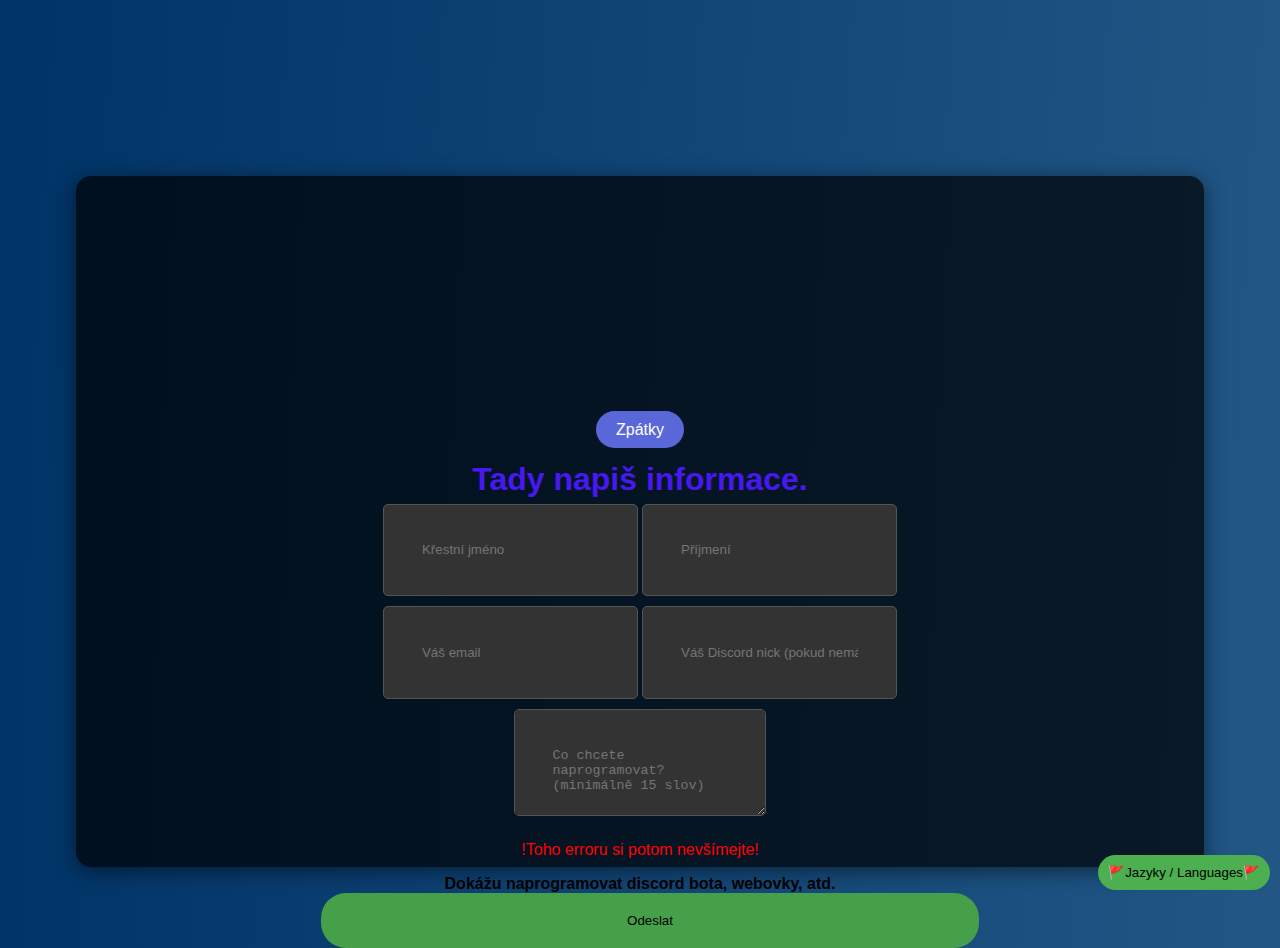
==== obednavka.html @ 57113e59 "Add files via upload" ====
<!DOCTYPE html>
<html lang="cs">
<head>
    <meta charset="UTF-8">
    <link rel="shortcut icon" type="image/x-icon" href="sisky-velke-removebg-preview.png">
    <meta name="viewport" content="width=device-width, initial-scale=1.0">
    <title>Zakázky</title>
    <link rel="stylesheet" href="obědnávka.css">
</head>
<body>
    <div class="container">
        <a href="https://siskayt.github.io" class="Back to main page" id="back-to-main-page">Zpátky</a>
        <H1>Tady napiš informace.</H1>
        <div>
            <input class="psaci" type="text" id="first-name" placeholder="Křestní jméno" required>
            <input class="psaci" type="text" id="last-name" placeholder="Příjmení" required>
            <input class="psaci" type="email" id="email" placeholder="Váš email" required>
            <input class="psaci" type="text" id="discord" placeholder="Váš Discord nick (pokud nemáte, nechte -)" required>
            <textarea class="psaci" id="request" placeholder="Co chcete naprogramovat? (minimálně 15 slov)" required></textarea>
            <p class="error-message">!Toho erroru si potom nevšímejte!</p>
            <b>Dokážu naprogramovat discord bota, webovky, atd.</b>
            <div class="submit-button">
                <button type="button" class="btn submit-button" onclick="submitRequest()" id="submit-button">Odeslat</button>
            </div>
    </div>
    <div class="language-bar" id="language-bar">
        <button class="btn language-button" onclick="toggleLanguageBar()" id="language-toggle-button">🚩Jazyky / Languages🚩</button>
        <div class="language-options" id="language-options">
            <a href="#" onclick="changeLanguage('cs')">Čeština</a>
            <a href="#" onclick="changeLanguage('en')">English</a>
            <a href="#" onclick="changeLanguage('de')">Deutsch</a>
            <a href="#" onclick="changeLanguage('fr')">Français</a>
        </div>
    </div>

    <script src="script.js"></script>
</body>
</html>
---- obědnávka.css ----
body {
    font-family: Arial, sans-serif;
    margin: 1cm;
    padding: 1cm;
    overflow: hidden;
    background: radial-gradient(circle, rgba(0, 51, 102, 1) 0%, rgba(102, 204, 255, 0.6) 50%, rgba(0, 51, 102, 1) 100%);
    background-size: 2000% 200%;
}

.container {
    position: relative;
    z-index: 10;
    text-align: center;
    background-color: rgba(0, 0, 0, 0.7); /* Změněno na tmavší barvu pro lepší kontrast */
    padding: 6.5cm;
    border-radius: 15px; /* Zaoblené rohy */
    box-shadow: 0 4px 20px rgba(0, 0, 0, 0.5); /* Jemnější a širší stín */
    margin-top: 100px;
    height: 200px ;
}

a {
    border-radius: 25px;
    color: #ffffff;
    text-decoration: none;
    background-color: #5A67D8;
    width: 100%;
    padding: 10px 20px;
}

H1 {
    margin-bottom: 1px;
    top: 1%;
    color: #4718f0;
    overflow: auto;
    text-align: center;
}

.psaci {
    background-color: #333333; /* Změněno na tmavší šedou barvu pro lepší kontrast */
    color: #ffffff; /* Barva textu bílá pro čitelnost */
    margin: 5px 0;
    padding: 1cm;
    border: 1px solid #555555; /* Tmavší okraje */
    border-radius: 5px;
}

.request-button {
    width: 100%;
    background-color: #4CAF50;
    color: #ffffff; /* Změněno na bílou barvu pro lepší kontrast */
    padding: 10px;
    border: none;
    border-radius: 25px; /* Zakulacené rohy */
    cursor: pointer;
    text-decoration: none; /* Odstranění podtržení textu */
}

.request-button:hover {
    background-color: #45a049;
}

.social-buttons {
    display: flex;
    justify-content: space-between; /* Používá se space-between pro dotýkání */
    gap: 1cm; /* Nastaví mezery na 0, aby se tlačítka dotýkala */
}

.social-buttons .btn {
    flex: 1; /* Zajistí rovnoměrné rozložení tlačítek */
    padding: 20px; /* Menší padding pro menší tlačítka */
    font-size: 0.8em; /* Mírně menší font pro menší tlačítka */
    height: 20px; /* Menší výška tlačítek */
    margin: 0; /* Odstraní margin mezi tlačítky */
    text-decoration: none; /* Odstranění podtržení textu */
    color: #000000; /* Text černý */
    border-radius: 20px; /* Zakulacené rohy */
}

.instagram {
    background-color: #E1306C;
}

.instagram:hover {
    background-color: #C13584;
}

.youtube {
    background-color: #FF0000;
}

.youtube:hover {
    background-color: #CC0000;
}

.discord {
    background-color: #7289DA;
}

.discord:hover {
    background-color: #5A67D8;
}

.spotify {
    background-color: chartreuse;
}

.spotify:hover {
    background-color: #4CAF50;
}

.submit-button {
    background-color: #45a049;
    width: 100%;
    color: #000000; /* Změněno na bílou barvu pro lepší kontrast */
    padding: 10px;
    border: none;
    border-radius: 25px; /* Zakulacené rohy */
    cursor: pointer;
    text-decoration: none; /* Odstranění podtržení textu */
}

.submit-button:hover {
    background-color: #3e8e41;
}

.error-message {
    color: #FF0000;
}

.request-form {
    display: none;
    flex-direction: column;
    margin-top: 20px;
}

.request-form input,
.request-form textarea {
    background-color: #333333; /* Změněno na tmavší šedou barvu pro lepší kontrast */
    color: #ffffff; /* Barva textu bílá pro čitelnost */
    margin: 5px 0;
    padding: 10px;
    border: 1px solid #555555; /* Tmavší okraje */
    border-radius: 5px;
}

.request-form textarea {
    resize: none;
}

.language-bar {
    position: fixed;
    bottom: 10px;
    right: 10px;
    z-index: 100;
}

.language-button {
    background-color: #4CAF50;
    color: #000000; /* Změněno na bílou barvu pro lepší kontrast */
    padding: 10px;
    border: none;
    border-radius: 25px; /* Zakulacené rohy */
    cursor: pointer;
}

.language-options {
    display: none;
    flex-direction: column;
    background-color: #4CAF50;
    border-radius: 5px;
    margin-top: 10px;
}

.language-options a {
    color: #000000; /* Změněno na bílou barvu pro lepší kontrast */
    text-decoration: none; /* Odstranění podtržení textu */
    padding: 10px;
}

.language-options a:hover {
    background-color: #45a049;
}

.dark-mode-toggle {
    position: absolute;
    top: 20px;
    right: 20px;
    background-color: #333333; /* Změněno na tmavší šedou barvu pro lepší kontrast */
    color: #ffffff; /* Barva textu bílá pro čitelnost */
    border: none;
    border-radius: 25px; /* Zakulacené rohy */
    padding: 10px;
    cursor: pointer;
    text-decoration: none; /* Odstranění podtržení textu */
}

.dark-mode-toggle:hover {
    background-color: #555555;
}

/* Úpravy tlačítka 'Obchod' */
.shop-button {
    background-color: #FFA500; /* Oranžové pozadí */
    color: #000000; /* Černý text */
    padding: 10px 20px; /* Větší padding pro lepší vzhled */
    text-decoration: none; /* Odstranění podtržení textu */
    border: none;
    border-radius: 25px; /* Oválné rohy */
    cursor: pointer;
    display: inline-block; /* Zajišťuje, že tlačítko se chová jako inline prvek */
}

.shop-button:hover {
    background-color: #FF8C00; /* Mírně tmavší oranžová na hover efekt */
    color: #000000;
}

.scrollable-element {
    height: 400px; /* nebo jiná výška */
    overflow: auto; /* nebo scroll */
  }

  
  body {
    overflow: auto; /* nebo scroll, pokud chceš, aby byl vždy zobrazen scrollbar */
  }

  
  /* Styly pro posuvník (WebKit) */
::-webkit-scrollbar {
    width: 0px; /* Šířka posuvníku */
}
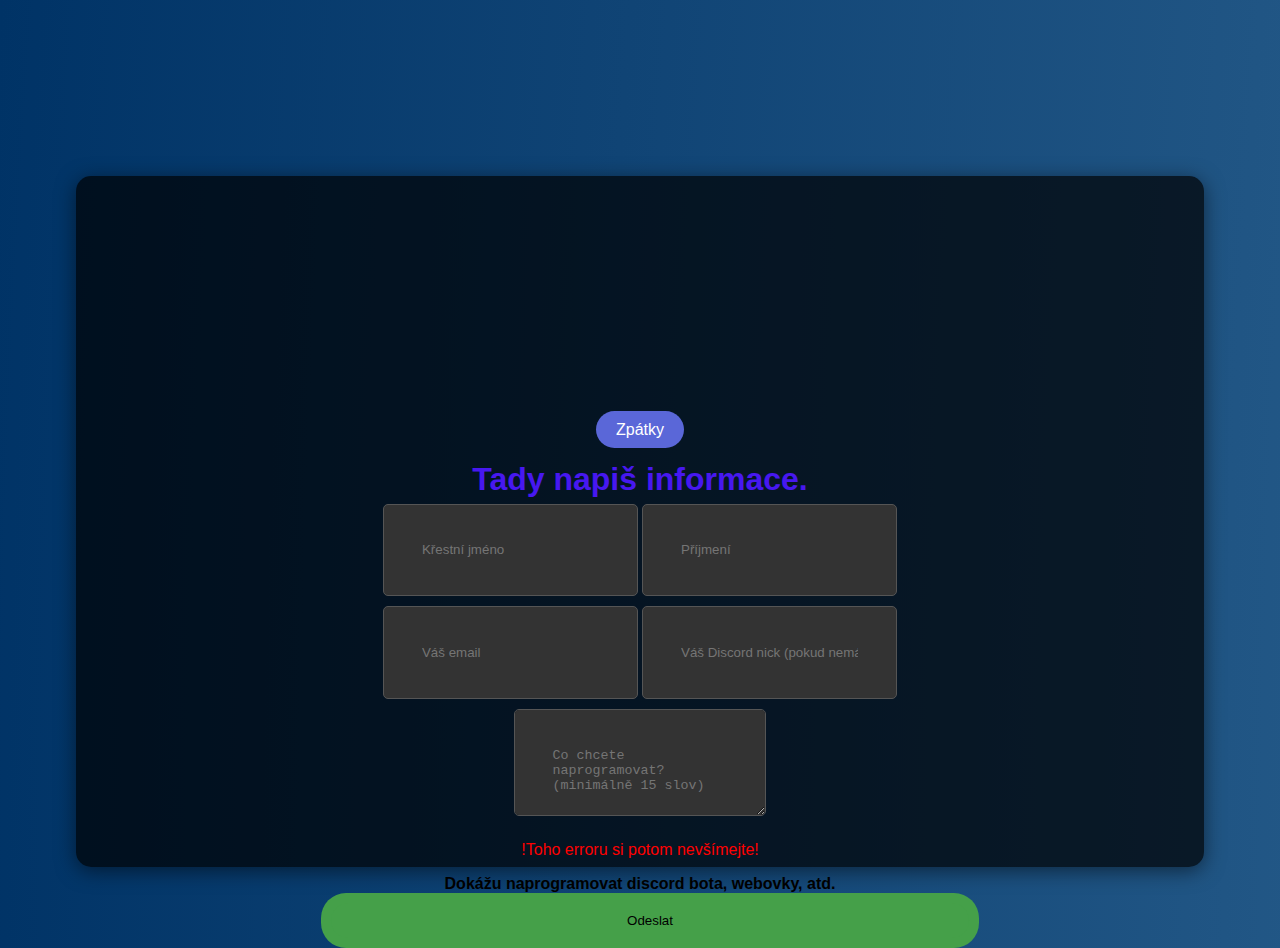
==== commit 58b28db3: "obednavka.html" ====
--- a/obednavka.html
+++ b/obednavka.html
@@ -22,17 +22,7 @@
             <div class="submit-button">
                 <button type="button" class="btn submit-button" onclick="submitRequest()" id="submit-button">Odeslat</button>
             </div>
-    </div>
-    <div class="language-bar" id="language-bar">
-        <button class="btn language-button" onclick="toggleLanguageBar()" id="language-toggle-button">🚩Jazyky / Languages🚩</button>
-        <div class="language-options" id="language-options">
-            <a href="#" onclick="changeLanguage('cs')">Čeština</a>
-            <a href="#" onclick="changeLanguage('en')">English</a>
-            <a href="#" onclick="changeLanguage('de')">Deutsch</a>
-            <a href="#" onclick="changeLanguage('fr')">Français</a>
-        </div>
-    </div>
 
-    <script src="script.js"></script>
+    <script src="zakazky.js"></script>
 </body>
-</html>+</html>
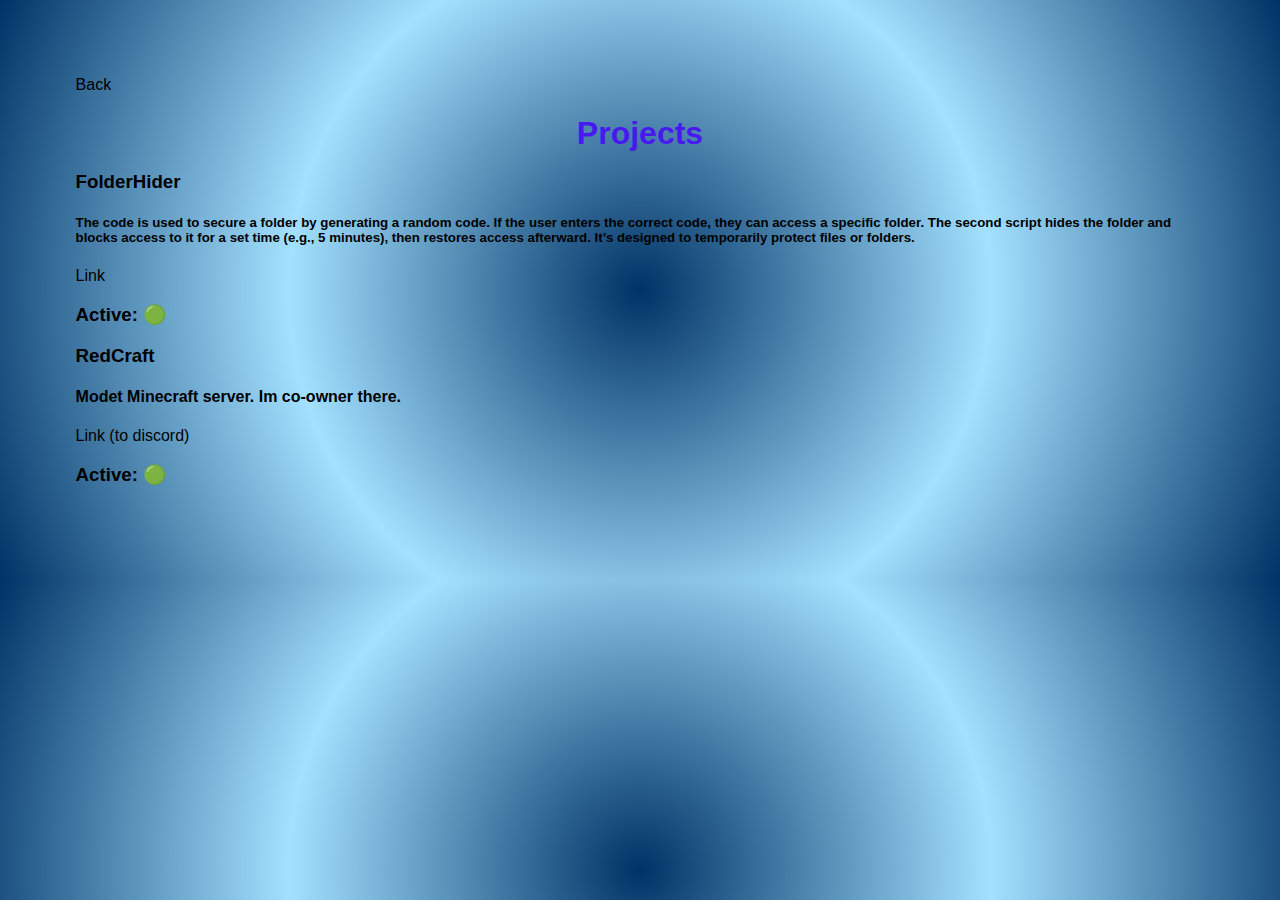
==== commit 419498c2: "projects.html" ====
--- a/obednavka.html
+++ b/obednavka.html
@@ -1,28 +1,29 @@
 <!DOCTYPE html>
-<html lang="cs">
+<html lang="en">
 <head>
     <meta charset="UTF-8">
-    <link rel="shortcut icon" type="image/x-icon" href="sisky-velke-removebg-preview.png">
     <meta name="viewport" content="width=device-width, initial-scale=1.0">
-    <title>Zakázky</title>
-    <link rel="stylesheet" href="obědnávka.css">
+    <title>SiskaYT</title>
+    <link rel="stylesheet" href="styles.css">
 </head>
 <body>
-    <div class="container">
-        <a href="https://siskayt.github.io" class="Back to main page" id="back-to-main-page">Zpátky</a>
-        <H1>Tady napiš informace.</H1>
-        <div>
-            <input class="psaci" type="text" id="first-name" placeholder="Křestní jméno" required>
-            <input class="psaci" type="text" id="last-name" placeholder="Příjmení" required>
-            <input class="psaci" type="email" id="email" placeholder="Váš email" required>
-            <input class="psaci" type="text" id="discord" placeholder="Váš Discord nick (pokud nemáte, nechte -)" required>
-            <textarea class="psaci" id="request" placeholder="Co chcete naprogramovat? (minimálně 15 slov)" required></textarea>
-            <p class="error-message">!Toho erroru si potom nevšímejte!</p>
-            <b>Dokážu naprogramovat discord bota, webovky, atd.</b>
-            <div class="submit-button">
-                <button type="button" class="btn submit-button" onclick="submitRequest()" id="submit-button">Odeslat</button>
-            </div>
+    <a class="back" href="https://siskayt.github.io"> Back</a>
+    <h1>Projects</h1>
+    <div class="projects-boxes">
+        <div class="Link5">
+            <h3>FolderHider</h3>
 
-    <script src="zakazky.js"></script>
+            <h5>The code is used to secure a folder by generating a random code. If the user enters the correct code, they can access a specific folder. The second script hides the folder and blocks access to it for a set time (e.g., 5 minutes), then restores access afterward. It’s designed to temporarily protect files or folders.</h5>
+            <a href="https://github.com/SiskaYT/FolderHider"> Link</a>
+            <h3>Active: 🟢</h3>
+        </div>
+        <div class="Link6">
+            <h3>RedCraft</h3>
+
+            <h4>Modet Minecraft server. Im co-owner there.</h4>
+            <a href="https://discord.gg/A6cWXWyzG2">Link (to discord)</a>
+            <h3>Active: 🟢</h3>
+        </div>
+    </div>
 </body>
 </html>
--- a/styles.css
+++ b/styles.css
@@ -0,0 +1,212 @@
+body {
+    font-family: Arial, sans-serif;
+    margin: 1cm;
+    padding: 1cm;
+    overflow: hidden;
+    background-size: 2000% 200%;
+    background: radial-gradient(circle, rgba(0, 51, 102, 1) 0%, rgba(102, 204, 255, 0.6) 50%, rgba(0, 51, 102, 1) 100%);
+}
+
+.container {
+    position: relative;
+    z-index: 10;
+    text-align: center;
+    background-color: rgba(0, 0, 0, 0.7); /* Změněno na tmavší barvu pro lepší kontrast */
+    padding: 5cm;
+    border-radius: 15px; /* Zaoblené rohy */
+    box-shadow: 0 4px 20px rgba(0, 0, 0, 0.5); /* Jemnější a širší stín */
+    margin-top: 100px;
+    height: 20px ;
+}
+
+.teleport {
+    background-color: rgb(0, 238, 255);
+    padding: 5px;
+    border-radius: 60px;
+    display: inline-block;
+}
+
+.teleport:hover {
+    background-color: #00eeff;
+    transform: scale(1.5);
+}
+
+
+
+
+H1 {
+    margin-bottom: 1px;
+    top: 1%;
+    color: #4718f0;
+    overflow: auto;
+    text-align: center;
+}
+
+
+.request-button {
+    width: 100%;
+    background-color: #4CAF50;
+    color: #000000; /* Změněno na bílou barvu pro lepší kontrast */
+    padding: 10px;
+    border: none;
+    border-radius: 25px; /* Zakulacené rohy */
+    cursor: pointer;
+    text-decoration: none; /* Odstranění podtržení textu */
+}
+
+.request-button:hover {
+    background-color: #45a049;
+}
+
+.social-buttons {
+    display: flex;
+    justify-content: space-between; /* Používá se space-between pro dotýkání */
+    gap: 1cm; /* Nastaví mezery na 0, aby se tlačítka dotýkala */
+}
+
+.social-buttons .btn {
+    flex: 1; /* Zajistí rovnoměrné rozložení tlačítek */
+    padding: 20px; /* Menší padding pro menší tlačítka */
+    font-size: 0.8em; /* Mírně menší font pro menší tlačítka */
+    height: 20px; /* Menší výška tlačítek */
+    margin: 0; /* Odstraní margin mezi tlačítky */
+    text-decoration: none; /* Odstranění podtržení textu */
+    color: #000000; /* Text černý */
+    border-radius: 20px; /* Zakulacené rohy */
+}
+
+.instagram {
+    background-color: #E1306C;
+}
+
+.instagram:hover {
+    background-color: #00eeff;
+    transform: scale(1.5);
+}
+
+.youtube {
+    background-color: #FF0000;
+}
+
+.youtube:hover {
+    background-color: #00eeff;
+    transform: scale(1.5);
+}
+
+.discord {
+    background-color: #7289DA;
+}
+
+.discord:hover {
+    background-color: #00eeff;
+    transform: scale(1.5);
+}
+
+.spotify {
+    background-color: chartreuse;
+}
+
+.spotify:hover {
+    background-color: #00eeff;
+    transform: scale(1.5)
+}
+
+.error-message {
+    color: #FF0000;
+}
+
+.request-form {
+    display: none;
+    flex-direction: column;
+    margin-top: 20px;
+}
+
+
+.language-bar {
+    position: fixed;
+    bottom: 10px;
+    right: 10px;
+    z-index: 100;
+}
+
+.language-button {
+    background-color: #4CAF50;
+    color: #000000; /* Změněno na bílou barvu pro lepší kontrast */
+    padding: 10px;
+    border: none;
+    border-radius: 25px; /* Zakulacené rohy */
+    cursor: pointer;
+}
+
+.language-options {
+    display: none;
+    flex-direction: column;
+    background-color: #4CAF50;
+    border-radius: 5px;
+    margin-top: 10px;
+}
+
+.language-options a {
+    color: #000000; /* Změněno na bílou barvu pro lepší kontrast */
+    text-decoration: none; /* Odstranění podtržení textu */
+    padding: 10px;
+}
+
+.language-options a:hover {
+    background-color: #45a049;
+}
+
+.dark-mode-toggle {
+    position: absolute;
+    top: 20px;
+    right: 20px;
+    background-color: #333333; /* Změněno na tmavší šedou barvu pro lepší kontrast */
+    color: #ffffff; /* Barva textu bílá pro čitelnost */
+    border: none;
+    border-radius: 25px; /* Zakulacené rohy */
+    padding: 10px;
+    cursor: pointer;
+    text-decoration: none; /* Odstranění podtržení textu */
+}
+
+.dark-mode-toggle:hover {
+    background-color: #555555;
+}
+
+/* Úpravy tlačítka 'Obchod' */
+.shop-button {
+    background-color: #FFA500; /* Oranžové pozadí */
+    color: #000000; /* Černý text */
+    padding: 10px 20px; /* Větší padding pro lepší vzhled */
+    text-decoration: none; /* Odstranění podtržení textu */
+    border: none;
+    border-radius: 25px; /* Oválné rohy */
+    cursor: pointer;
+    display: inline-block; /* Zajišťuje, že tlačítko se chová jako inline prvek */
+}
+
+.shop-button:hover {
+    background-color: #00eeff;
+    transform: scale(1.5)
+}
+
+.scrollable-element {
+    height: 400px; /* nebo jiná výška */
+    overflow: auto; /* nebo scroll */
+  }
+
+  
+  body {
+    overflow: auto; /* nebo scroll, pokud chceš, aby byl vždy zobrazen scrollbar */
+  }
+
+  
+  /* Styly pro posuvník (WebKit) */
+::-webkit-scrollbar {
+    width: 0px; /* Šířka posuvníku */
+}
+
+a {
+    text-decoration: none;
+    color: #000000;
+}
